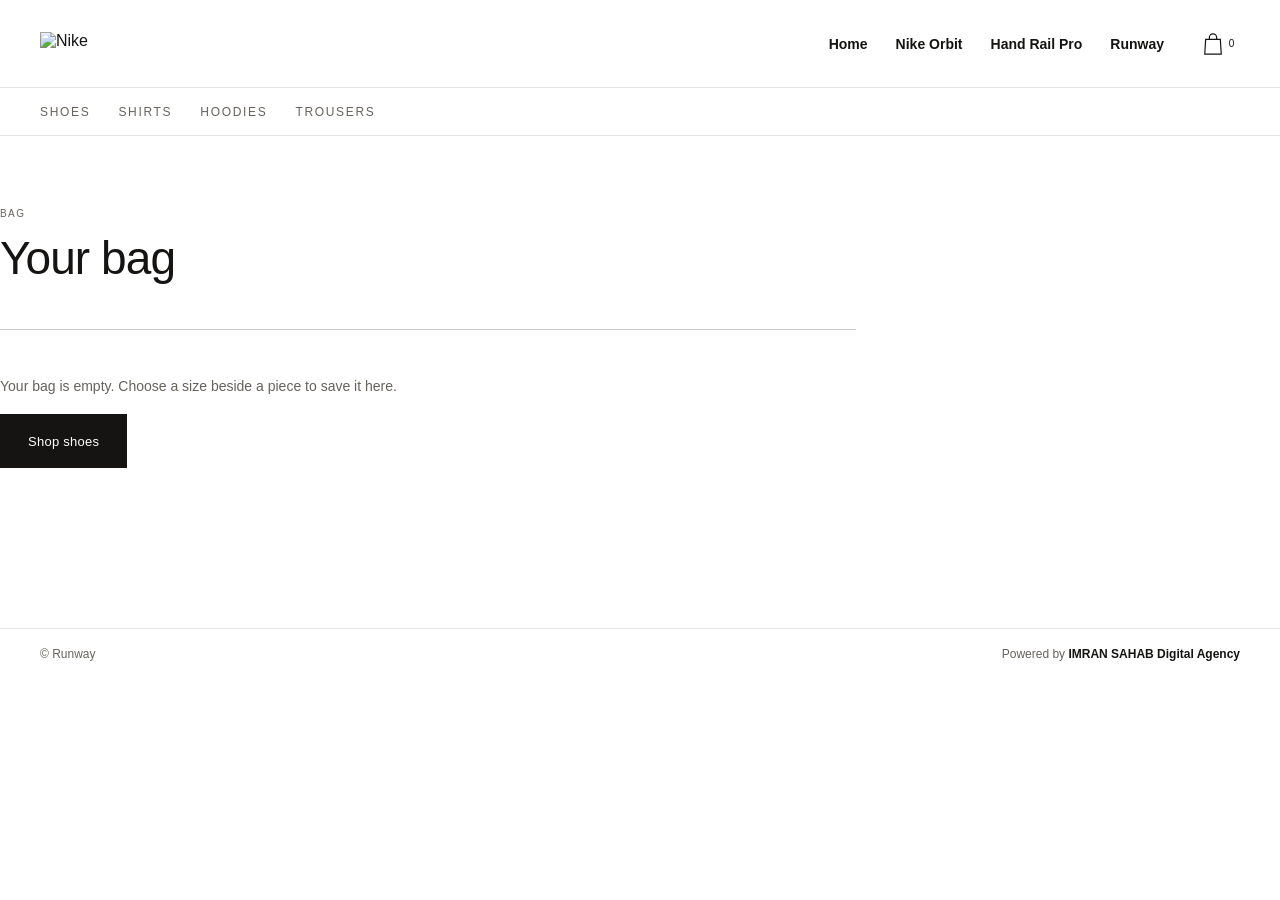
==== bag.html @ 652d044b "Add shop pages (shoes, shirts, hoodies, trousers), bag, checkout hand-off and home blocks Co-Authore" ====
<!doctype html>
<html lang="en">
<head>
<meta charset="utf-8">
<meta name="viewport" content="width=device-width,initial-scale=1">
<meta name="theme-color" content="#ffffff">
<meta name="author" content="IMRAN SAHAB Digital Agency">
<title>Your bag — Runway</title>
<meta name="description" content="Review the pieces you have saved.">
<link rel="stylesheet" href="site.css">
</head>
<body>
<header class="site-header shopify-section-group-header-group">
<a href="./" class="brand" aria-label="Runway home"><img src="https://reel-ref-try-the-look.vercel.app/assets/nike-logo.svg" width="68" height="24" alt="Nike"></a>
<nav aria-label="Main navigation"><a href="./">Home</a><a href="https://nike-makknzjs.myshopify.com/pages/nike-orbit" target="_blank" rel="noopener noreferrer">Nike Orbit</a><a href="https://nike-makknzjs.myshopify.com/pages/scene-rail" target="_blank" rel="noopener noreferrer">Hand Rail Pro</a><a href="./">Runway</a></nav>
<a id="open-bag" href="bag.html" aria-label="Open bag"><svg width="22" height="24" viewBox="0 0 24 26" fill="none" stroke="currentColor" stroke-width="1.3" aria-hidden="true"><path d="M4 8h16l1 16H3L4 8zM8 8V6a4 4 0 0 1 8 0v2"/></svg><span data-cart-count>0</span></a>
</header>
<nav class="sx-strip shopify-section-group-header-group" aria-label="Shop by piece"><a href="shoes.html">Shoes</a><a href="shirts.html">Shirts</a><a href="hoodies.html">Hoodies</a><a href="trousers.html">Trousers</a></nav>
<main class="sx-wrap sx-page" data-bag>
<p class="sx-eyebrow">Bag</p><h1 class="sx-h1">Your bag</h1>
<div class="sx-bag"><div><div class="sx-rows" data-rows></div>
<div class="sx-empty" data-empty hidden><p>Your bag is empty. Choose a size beside a piece to save it here.</p><a class="sx-btn" href="shoes.html">Shop shoes</a></div></div>
<aside class="sx-sum" data-sum hidden><h2>Summary</h2>
<div class="sx-sum__r"><span data-count>0 pieces</span><span data-subtotal>$0.00</span></div>
<div class="sx-sum__r sx-sum__r--t"><span>Subtotal</span><span data-subtotal>$0.00</span></div>
<small>Delivery and any discounts are shown by the store at checkout.</small>
<a class="sx-btn" href="checkout.html">Continue to checkout</a>
<a class="sx-link" href="./">Keep shopping</a></aside></div></main>
<footer class="site-footer"><span>© Runway</span><span>Powered by <strong>IMRAN SAHAB Digital Agency</strong></span></footer>
<div id="bag-status" role="status" aria-live="polite"></div>
<script src="catalog.js"></script>
<script src="site.js"></script>
</body>
</html>
---- site.css ----
/* Shared styles for the Runway shop pages. Matches the home page: Helvetica, white, #151413, hairlines, square corners. */
:root{color-scheme:light;--sx-ink:#151413;--sx-muted:#66625c;--sx-line:#c8c8c8;--sx-ground:#f4f3f1;--sx-ease:cubic-bezier(.16,1,.3,1)}
*{box-sizing:border-box}
html,body{margin:0;padding:0;max-width:100%;font-family:Helvetica,Arial,sans-serif;color:#151413;background:#fff}
body{overflow-x:hidden}
button,input,select{font:inherit}
a{color:inherit;text-decoration:none}
button{color:inherit}
button,a{-webkit-tap-highlight-color:transparent}
button:focus-visible,a:focus-visible{outline:2px solid #151413;outline-offset:4px}
[hidden]{display:none!important}
.site-header{height:88px;padding:0 40px;display:flex;align-items:center;gap:32px;border-bottom:1px solid #e4e4e4;background:#fff;position:relative;z-index:50}
.brand{margin-right:auto;display:inline-flex}
.brand img{display:block;width:68px;height:24px;object-fit:contain}
.site-header nav{display:flex;gap:28px;font-size:14px;font-weight:600;font-family:Inter,Helvetica,Arial,sans-serif}
.site-header nav a{padding:12px 0}
.site-header nav a:hover,.site-header nav a[aria-current="page"]{text-decoration:underline;text-underline-offset:4px}
#open-bag{display:flex;align-items:center;justify-content:center;gap:5px;background:none;border:0;min-width:44px;min-height:44px;cursor:pointer}
#open-bag svg{width:22px;height:24px;fill:none;stroke:currentColor;stroke-width:1.3}
#open-bag span{font-size:10px}
.sx-strip{display:flex;gap:28px;align-items:center;padding:0 40px;height:48px;border-bottom:1px solid #e4e4e4;background:#fff;font-size:12px;letter-spacing:.14em;text-transform:uppercase;overflow-x:auto;scrollbar-width:none;white-space:nowrap}
.sx-strip::-webkit-scrollbar{display:none}
.sx-strip a{display:inline-flex;align-items:center;min-height:44px;color:#66625c;background:linear-gradient(currentColor,currentColor) 0 78%/0 1px no-repeat;transition:background-size .7s var(--sx-ease),color .3s}
.sx-strip a:hover,.sx-strip a[aria-current="page"]{color:#151413;background-size:100% 1px}
.site-footer{display:flex;justify-content:space-between;align-items:center;gap:16px;padding:18px 40px;border-top:1px solid #e4e4e4;background:#fff;font-size:12px;color:#66625c}
.site-footer a{color:inherit}
.site-footer strong{font-weight:600;color:#151413}
.site-footer>span:last-child{margin-left:auto;text-align:right}

/* shared blocks */
.sx-wrap{max-width:1280px;margin:0 auto;padding:0 40px}
.sx-eyebrow{margin:0;font-size:10px;letter-spacing:.14em;text-transform:uppercase;color:#66625c}
.sx-h1{margin:0;font-size:46px;font-weight:400;line-height:1;letter-spacing:-.02em}
.sx-h2{margin:0;font-size:32px;font-weight:400;line-height:1.05;letter-spacing:-.02em}
.sx-lede{margin:0;font-size:14px;line-height:1.55;color:#66625c;max-width:52ch}
.sx-btn{position:relative;overflow:hidden;display:inline-flex;align-items:center;justify-content:center;gap:12px;min-height:54px;padding:0 28px;border:0;border-radius:0;background:#151413;color:#fff;font-size:13px;font-weight:500;letter-spacing:.02em;cursor:pointer;transition:transform .6s var(--sx-ease),box-shadow .6s var(--sx-ease),background .45s}
.sx-btn::before{content:"";position:absolute;top:0;bottom:0;left:0;width:60%;background:linear-gradient(100deg,transparent,rgb(255 255 255/.26) 50%,transparent);transform:translateX(-140%) skewX(-18deg);pointer-events:none}
.sx-btn:hover{transform:translateY(-2px);box-shadow:0 18px 34px -22px rgb(21 20 19/.8)}
.sx-btn:hover::before{transform:translateX(260%) skewX(-18deg);transition:transform 1.1s var(--sx-ease)}
.sx-btn:active{transform:scale(.985)}
.sx-btn:disabled{opacity:.45;cursor:default;transform:none;box-shadow:none}
.sx-btn--line{background:transparent;color:#151413;border:1px solid #151413}
.sx-btn--line:hover{background:#151413;color:#fff}
.sx-link{font-size:12px;text-decoration:underline;text-underline-offset:3px;color:#151413}

/* home blocks */
.sx-block{padding:112px 0;border-top:1px solid #e4e4e4}
.sx-block__head{display:flex;justify-content:space-between;align-items:flex-end;gap:24px;margin-bottom:48px}
.sx-feat{display:grid;grid-template-columns:repeat(4,minmax(0,1fr));gap:24px}
.sx-card{display:flex;flex-direction:column;gap:16px;transition:transform .6s var(--sx-ease)}
.sx-card:hover{transform:translateY(-2px)}
.sx-card__img{display:grid;place-items:center;aspect-ratio:4/5;overflow:hidden;background:#f4f3f1}
.sx-card__img img{width:78%;height:78%;object-fit:contain;transition:transform 1.4s var(--sx-ease)}
.sx-card:hover .sx-card__img img{transform:scale(1.03)}
.sx-card__img--crop img{width:100%;height:100%;object-fit:cover}
.sx-card h3{margin:0;font-size:14px;font-weight:500}
.sx-card p{margin:0;font-size:12px;line-height:1.5;color:#66625c}
.sx-card__row{display:flex;justify-content:space-between;gap:12px;align-items:baseline}
.sx-card__price{font-size:12px;white-space:nowrap}
.sx-story{display:grid;grid-template-columns:minmax(0,1fr) minmax(0,1fr);min-height:640px;background:#f4f3f1}
.sx-story__img{position:relative;overflow:hidden;background:#f4f3f1}
.sx-story__img img{position:absolute;inset:0;width:100%;height:100%;object-fit:contain;object-position:50% 100%;padding:48px 0 0}
.sx-story__copy{display:flex;flex-direction:column;justify-content:center;gap:24px;padding:72px 64px;background:#fff}
.sx-story__copy .sx-btn{align-self:flex-start}
.sx-block--flush{padding:0}
.sx-tiles{display:grid;grid-template-columns:repeat(4,minmax(0,1fr));gap:24px}
.sx-tile{display:flex;flex-direction:column;gap:14px}
.sx-tile .sx-card__img{transition:transform .6s var(--sx-ease)}
.sx-tile:hover .sx-card__img{transform:translateY(-2px)}
.sx-tile:hover .sx-card__img img{transform:scale(1.03)}
.sx-tile__label{display:flex;justify-content:space-between;align-items:baseline;font-size:14px;font-weight:500}
.sx-tile__label span{font-size:10px;letter-spacing:.14em;text-transform:uppercase;color:#66625c;font-weight:400}

/* category pages */
.sx-cat{padding:72px 0 56px;display:flex;flex-direction:column;gap:16px}
.sx-prod{display:grid;grid-template-columns:minmax(0,1fr) minmax(0,1fr);border-top:1px solid #e4e4e4;min-height:720px}
.sx-prod--rev .sx-prod__media{order:2}
.sx-prod__media{display:grid;place-items:center;background:#f4f3f1;padding:56px}
.sx-prod__media img{width:min(100%,440px);height:auto;max-height:620px;object-fit:contain}
.sx-prod__info{display:flex;flex-direction:column;justify-content:center;gap:20px;padding:64px;max-width:640px}
.sx-prod__info h2{margin:0;font-size:32px;font-weight:400;letter-spacing:-.02em;line-height:1.05}
.sx-price{margin:0;font-size:16px}
.sx-desc{margin:0;font-size:14px;line-height:1.6;color:#66625c;max-width:46ch}
.sx-size{border:0;margin:0;padding:0}
.sx-size legend{padding:0;margin-bottom:10px;font-size:11px}
.sx-pills{display:flex;flex-wrap:wrap;gap:8px}
.sx-pill{position:relative;display:inline-flex}
.sx-pill input{position:absolute;inset:0;width:100%;height:100%;opacity:0;margin:0;cursor:pointer;z-index:1}
.sx-pill span{display:inline-flex;align-items:center;justify-content:center;min-width:48px;min-height:44px;padding:0 16px;border-radius:30px;border:1px solid #c8c8c8;font-size:12px;transition:background .3s,color .3s,border-color .3s,transform .45s cubic-bezier(.34,1.56,.64,1)}
.sx-pill:hover span{border-color:#151413}
.sx-pill input:checked+span{background:#151413;color:#fff;border-color:#151413}
.sx-pill:active span{transform:scale(.94)}
.sx-pill input:focus-visible+span{outline:2px solid #151413;outline-offset:2px}
.sx-actions{display:flex;flex-wrap:wrap;gap:20px;align-items:center}
.sx-actions .sx-btn{min-width:220px}
.sx-seen{display:flex;flex-direction:column;border-top:1px solid #c8c8c8;margin-top:8px}
.sx-seen__t{margin:16px 0 4px}
.sx-seen a{display:grid;grid-template-columns:44px 1fr auto;gap:16px;align-items:center;padding:10px 0;border-bottom:1px solid #e4e4e4;font-size:13px}
.sx-seen img{width:44px;height:60px;object-fit:cover;object-position:50% 12%;background:#f4f3f1}
.sx-seen span{font-size:10px;letter-spacing:.14em;text-transform:uppercase;color:#66625c}
.sx-seen a:hover{background:#faf9f8}
.sx-note{margin:0 0 48px;padding:16px 20px;border:1px solid #c8c8c8;font-size:12px;line-height:1.5;color:#66625c}
.sx-grid{display:grid;grid-template-columns:repeat(3,minmax(0,1fr));gap:40px 24px;padding-bottom:112px}
.sx-grid .sx-btn{min-height:46px;font-size:11px;margin-top:6px;width:100%}

/* bag + checkout */
.sx-page{padding:72px 0 112px}
.sx-bag{display:grid;grid-template-columns:minmax(0,1fr) 360px;gap:64px;margin-top:48px;align-items:start}
.sx-rows{display:flex;flex-direction:column;border-top:1px solid #c8c8c8}
.sx-row{display:grid;grid-template-columns:92px minmax(0,1fr) auto;gap:24px;align-items:center;padding:20px 0;border-bottom:1px solid #c8c8c8}
.sx-row__img{display:grid;place-items:center;aspect-ratio:4/5;background:#f4f3f1;overflow:hidden}
.sx-row__img img{width:84%;height:84%;object-fit:contain}
.sx-row h3{margin:0 0 6px;font-size:14px;font-weight:500}
.sx-row p{margin:0;font-size:12px;color:#66625c;line-height:1.5}
.sx-row__end{display:flex;flex-direction:column;align-items:flex-end;gap:10px}
.sx-qty{display:inline-flex;align-items:center;border:1px solid #c8c8c8}
.sx-qty button{width:44px;height:44px;border:0;background:none;font-size:18px;cursor:pointer;transition:background .3s}
.sx-qty button:hover{background:#f4f3f1}
.sx-qty output{min-width:28px;text-align:center;font-size:13px}
.sx-rm{border:0;background:none;padding:12px 0;font-size:12px;text-decoration:underline;text-underline-offset:3px;cursor:pointer}
.sx-sum{border:1px solid #c8c8c8;padding:28px;display:flex;flex-direction:column;gap:16px;position:sticky;top:24px}
.sx-sum h2{margin:0;font-size:18px;font-weight:400}
.sx-sum__r{display:flex;justify-content:space-between;font-size:13px}
.sx-sum__r--t{border-top:1px solid #c8c8c8;padding-top:16px;font-size:16px}
.sx-sum small{font-size:11px;line-height:1.5;color:#66625c}
.sx-sum .sx-btn{width:100%}
.sx-empty{padding:48px 0;display:flex;flex-direction:column;gap:20px;align-items:flex-start;border-top:1px solid #c8c8c8}
.sx-empty p{margin:0;font-size:14px;color:#66625c}
.sx-steps{list-style:none;margin:0;padding:0;display:flex;flex-direction:column;border-top:1px solid #c8c8c8}
.sx-steps li{display:grid;grid-template-columns:32px 1fr;gap:16px;padding:20px 0;border-bottom:1px solid #c8c8c8;font-size:14px;line-height:1.5}
.sx-steps b{display:grid;place-items:center;width:24px;height:24px;border-radius:50%;background:#151413;color:#fff;font-size:11px;font-weight:600}
.sx-steps li span{color:#66625c;font-size:12px;display:block;margin-top:4px}
.sx-steps li.is-here b{box-shadow:0 0 0 5px rgb(21 20 19/.12)}
#bag-status{position:fixed;bottom:24px;left:50%;transform:translateX(-50%);background:#151413;color:#fff;padding:12px 20px;font-size:12px;z-index:2147483002;opacity:0;transition:opacity .25s;pointer-events:none}
#bag-status.is-on{opacity:1}

@media (max-width:1099px){.sx-feat,.sx-tiles{grid-template-columns:repeat(2,minmax(0,1fr))}.sx-grid{grid-template-columns:repeat(2,minmax(0,1fr))}.sx-bag{grid-template-columns:1fr;gap:40px}.sx-sum{position:static}.sx-prod__info{padding:48px 40px}}
@media (max-width:749px){
.site-header{height:68px;padding:0 20px;gap:18px}
.brand img{width:48px;height:17px}
.site-header nav{gap:14px;font-size:11px}
.site-header nav a{padding:15px 0}
.site-header nav a:nth-child(2),.site-header nav a:nth-child(3){display:none}
#open-bag{margin-left:8px}
.sx-strip{padding:0 20px;gap:24px}
.site-footer{padding:16px 20px}
.sx-wrap{padding:0 20px}
.sx-h1{font-size:min(36px,10vw)}.sx-h2{font-size:26px}
.sx-block{padding:64px 0}
.sx-block__head{flex-direction:column;align-items:flex-start;gap:12px;margin-bottom:32px}
.sx-feat,.sx-tiles{grid-template-columns:repeat(2,minmax(0,1fr));gap:24px 14px}
.sx-story{grid-template-columns:1fr;min-height:0}
.sx-story__img{height:460px}
.sx-story__copy{padding:40px 20px 56px}
.sx-cat{padding:40px 0 32px}
.sx-prod{grid-template-columns:1fr;min-height:0}
.sx-prod--rev .sx-prod__media{order:0}
.sx-prod__media{padding:32px 20px}
.sx-prod__media img{max-height:420px}
.sx-prod__info{padding:32px 20px 48px;max-width:none}
.sx-actions .sx-btn{width:100%}
.sx-grid{grid-template-columns:repeat(2,minmax(0,1fr));gap:32px 14px;padding-bottom:64px}
.sx-page{padding:40px 0 64px}
.sx-row{grid-template-columns:72px minmax(0,1fr);gap:16px}
.sx-row__end{grid-column:1/-1;flex-direction:row;justify-content:space-between;align-items:center}
}
@media (prefers-reduced-motion:reduce){.sx-btn,.sx-btn::before,.sx-card,.sx-card__img img,.sx-strip a,.sx-pill span,#bag-status{transition:none!important}}
.sx-legs img{object-position:50% 100%;transform:scale(1.5);transform-origin:50% 100%}
.sx-card:hover .sx-legs img{transform:scale(1.5)}
.sx-tag{display:inline-block;align-self:flex-start;padding:4px 8px;border:1px solid #c8c8c8;font-size:9px;letter-spacing:.14em;text-transform:uppercase;color:#66625c}
.sx-page .sx-eyebrow{margin-bottom:16px}
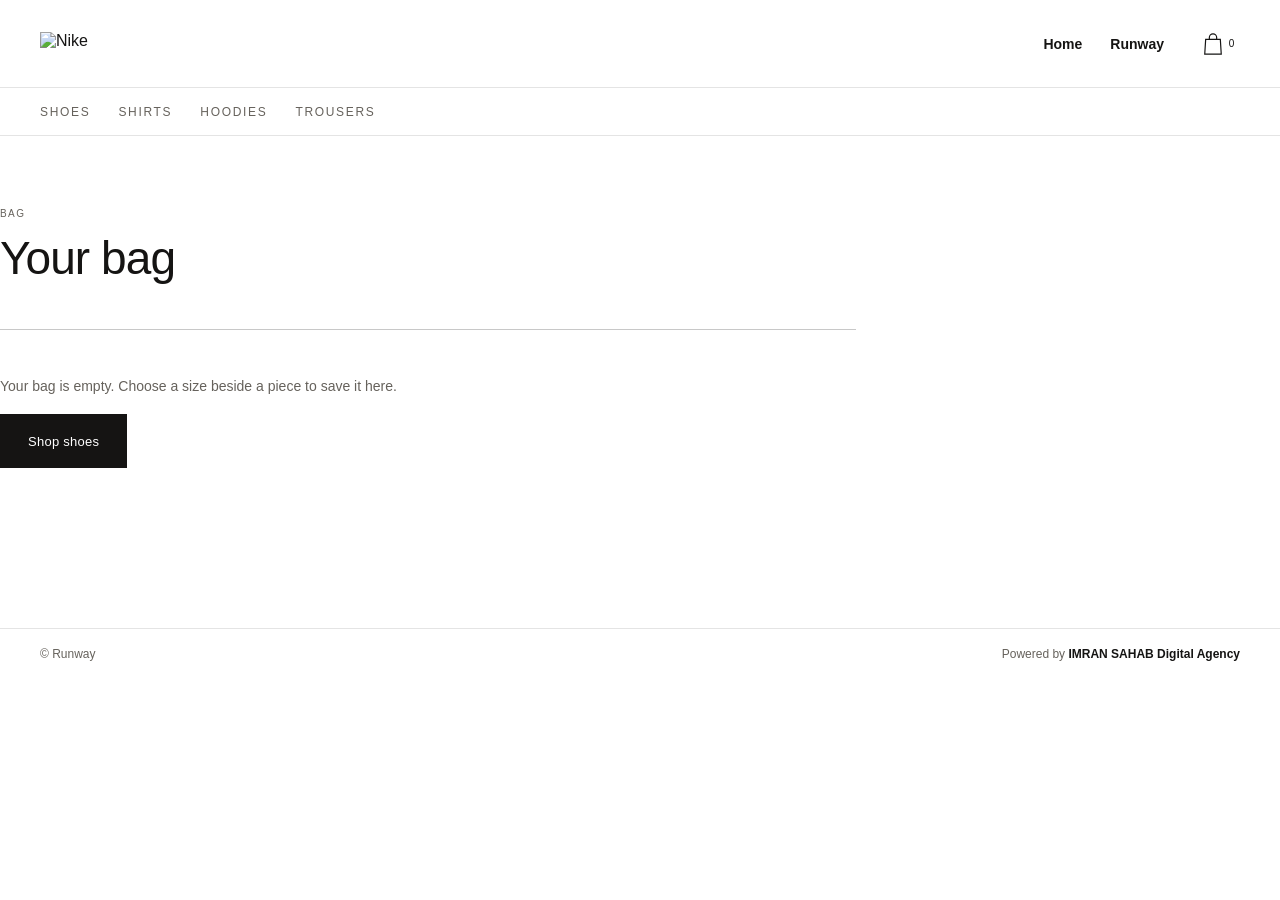
==== commit b1d183ea: "Make the site a standalone demo: local product links, on-site demo checkout, no store links Co-Autho" ====
--- a/bag.html
+++ b/bag.html
@@ -12,7 +12,7 @@
 <body>
 <header class="site-header shopify-section-group-header-group">
 <a href="./" class="brand" aria-label="Runway home"><img src="https://reel-ref-try-the-look.vercel.app/assets/nike-logo.svg" width="68" height="24" alt="Nike"></a>
-<nav aria-label="Main navigation"><a href="./">Home</a><a href="https://nike-makknzjs.myshopify.com/pages/nike-orbit" target="_blank" rel="noopener noreferrer">Nike Orbit</a><a href="https://nike-makknzjs.myshopify.com/pages/scene-rail" target="_blank" rel="noopener noreferrer">Hand Rail Pro</a><a href="./">Runway</a></nav>
+<nav aria-label="Main navigation"><a href="./">Home</a><a href="./">Runway</a></nav>
 <a id="open-bag" href="bag.html" aria-label="Open bag"><svg width="22" height="24" viewBox="0 0 24 26" fill="none" stroke="currentColor" stroke-width="1.3" aria-hidden="true"><path d="M4 8h16l1 16H3L4 8zM8 8V6a4 4 0 0 1 8 0v2"/></svg><span data-cart-count>0</span></a>
 </header>
 <nav class="sx-strip shopify-section-group-header-group" aria-label="Shop by piece"><a href="shoes.html">Shoes</a><a href="shirts.html">Shirts</a><a href="hoodies.html">Hoodies</a><a href="trousers.html">Trousers</a></nav>
@@ -23,7 +23,7 @@
 <aside class="sx-sum" data-sum hidden><h2>Summary</h2>
 <div class="sx-sum__r"><span data-count>0 pieces</span><span data-subtotal>$0.00</span></div>
 <div class="sx-sum__r sx-sum__r--t"><span>Subtotal</span><span data-subtotal>$0.00</span></div>
-<small>Delivery and any discounts are shown by the store at checkout.</small>
+<small>Delivery is confirmed at checkout.</small>
 <a class="sx-btn" href="checkout.html">Continue to checkout</a>
 <a class="sx-link" href="./">Keep shopping</a></aside></div></main>
 <footer class="site-footer"><span>© Runway</span><span>Powered by <strong>IMRAN SAHAB Digital Agency</strong></span></footer>
--- a/site.css
+++ b/site.css
@@ -140,7 +140,6 @@
 .brand img{width:48px;height:17px}
 .site-header nav{gap:14px;font-size:11px}
 .site-header nav a{padding:15px 0}
-.site-header nav a:nth-child(2),.site-header nav a:nth-child(3){display:none}
 #open-bag{margin-left:8px}
 .sx-strip{padding:0 20px;gap:24px}
 .site-footer{padding:16px 20px}
@@ -169,3 +168,17 @@
 .sx-card:hover .sx-legs img{transform:scale(1.5)}
 .sx-tag{display:inline-block;align-self:flex-start;padding:4px 8px;border:1px solid #c8c8c8;font-size:9px;letter-spacing:.14em;text-transform:uppercase;color:#66625c}
 .sx-page .sx-eyebrow{margin-bottom:16px}
+
+.sx-form{display:flex;flex-direction:column;gap:20px;border-top:1px solid #c8c8c8;padding-top:24px}
+.sx-form h2{margin:0;font-size:18px;font-weight:400}
+.sx-field label,.sx-field legend{display:block;font-size:11px;margin-bottom:8px;padding:0}
+.sx-field input[type=text],.sx-field input[type=tel],.sx-field textarea{width:100%;min-height:48px;padding:12px 14px;border:1px solid #c8c8c8;border-radius:0;background:#fff;color:#151413;font-size:14px;transition:border-color .3s}
+.sx-field textarea{min-height:96px;resize:vertical}
+.sx-field input:hover,.sx-field textarea:hover{border-color:#151413}
+.sx-field input:focus-visible,.sx-field textarea:focus-visible{outline:2px solid #151413;outline-offset:2px}
+.sx-pay{display:flex;align-items:center;gap:12px;padding:16px;border:1px solid #151413;font-size:14px}
+.sx-pay input{accent-color:#151413;width:18px;height:18px;margin:0}
+.sx-pay span{margin-left:auto;font-size:11px;color:#66625c}
+.sx-done{display:flex;flex-direction:column;gap:20px;align-items:flex-start;max-width:560px;margin-top:24px;padding-top:24px;border-top:1px solid #c8c8c8}
+.sx-done .sx-sum__r{width:100%}
+.sx-ref{font-size:25px;letter-spacing:.02em}
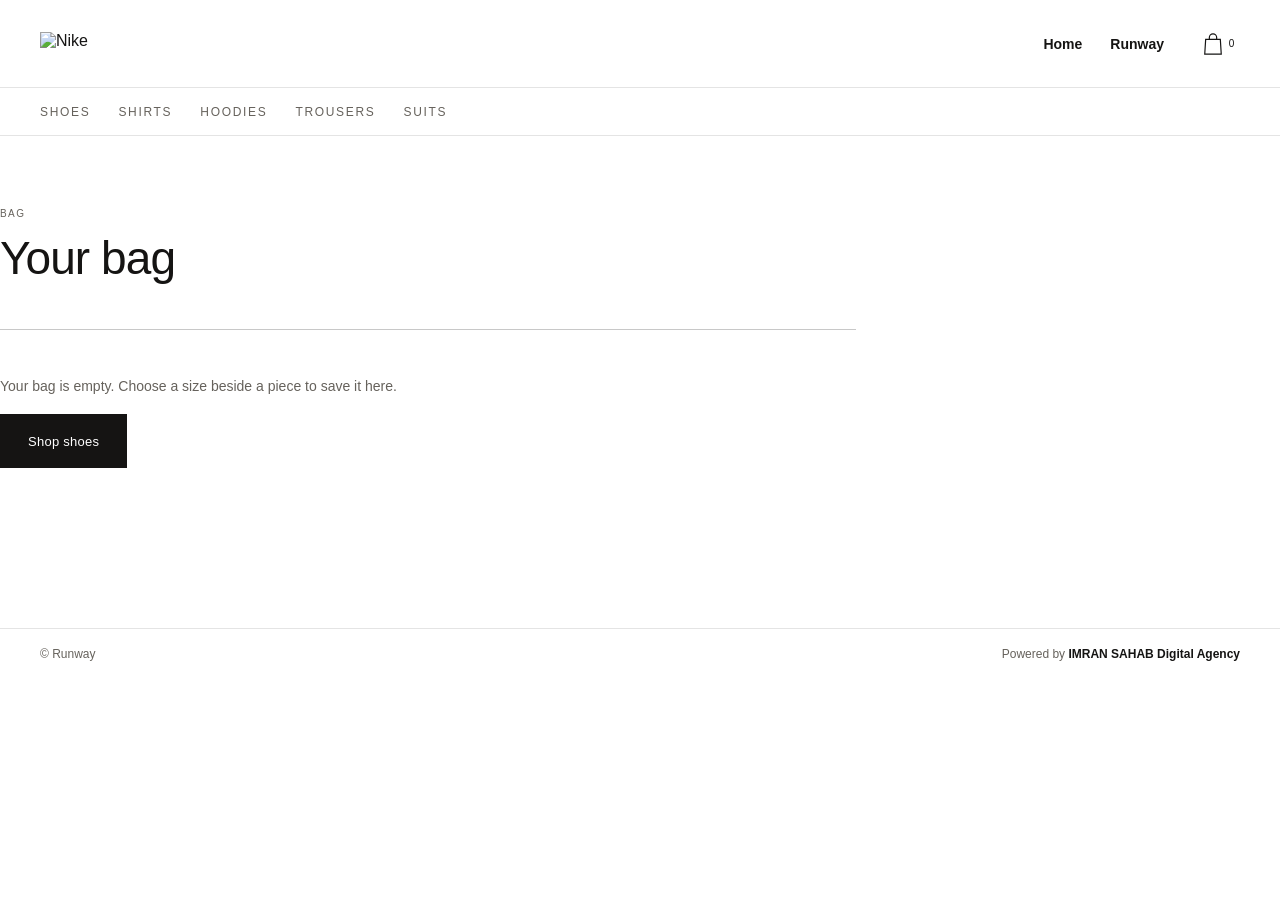
==== commit c1e6ca37: "Add Suits page with the floral palazzo suit model photo, strip link and home tile Co-Authored-By: Cl" ====
--- a/bag.html
+++ b/bag.html
@@ -15,7 +15,7 @@
 <nav aria-label="Main navigation"><a href="./">Home</a><a href="./">Runway</a></nav>
 <a id="open-bag" href="bag.html" aria-label="Open bag"><svg width="22" height="24" viewBox="0 0 24 26" fill="none" stroke="currentColor" stroke-width="1.3" aria-hidden="true"><path d="M4 8h16l1 16H3L4 8zM8 8V6a4 4 0 0 1 8 0v2"/></svg><span data-cart-count>0</span></a>
 </header>
-<nav class="sx-strip shopify-section-group-header-group" aria-label="Shop by piece"><a href="shoes.html">Shoes</a><a href="shirts.html">Shirts</a><a href="hoodies.html">Hoodies</a><a href="trousers.html">Trousers</a></nav>
+<nav class="sx-strip shopify-section-group-header-group" aria-label="Shop by piece"><a href="shoes.html">Shoes</a><a href="shirts.html">Shirts</a><a href="hoodies.html">Hoodies</a><a href="trousers.html">Trousers</a><a href="suits.html">Suits</a></nav>
 <main class="sx-wrap sx-page" data-bag>
 <p class="sx-eyebrow">Bag</p><h1 class="sx-h1">Your bag</h1>
 <div class="sx-bag"><div><div class="sx-rows" data-rows></div>
--- a/site.css
+++ b/site.css
@@ -182,3 +182,9 @@
 .sx-done{display:flex;flex-direction:column;gap:20px;align-items:flex-start;max-width:560px;margin-top:24px;padding-top:24px;border-top:1px solid #c8c8c8}
 .sx-done .sx-sum__r{width:100%}
 .sx-ref{font-size:25px;letter-spacing:.02em}
+
+.sx-prod__media--photo{position:relative;padding:0;background:#000;min-height:760px}
+.sx-prod__media--photo img{position:absolute;inset:0;width:100%;height:100%;max-height:none;object-fit:contain;object-position:50% 50%}
+.sx-tiles .sx-tile:last-child:nth-child(odd){grid-column:1/-1}
+@media (min-width:1100px){.sx-tiles{grid-template-columns:repeat(5,minmax(0,1fr))}.sx-tiles .sx-tile:last-child:nth-child(odd){grid-column:auto}}
+@media (max-width:749px){.sx-prod__media--photo{min-height:520px}}
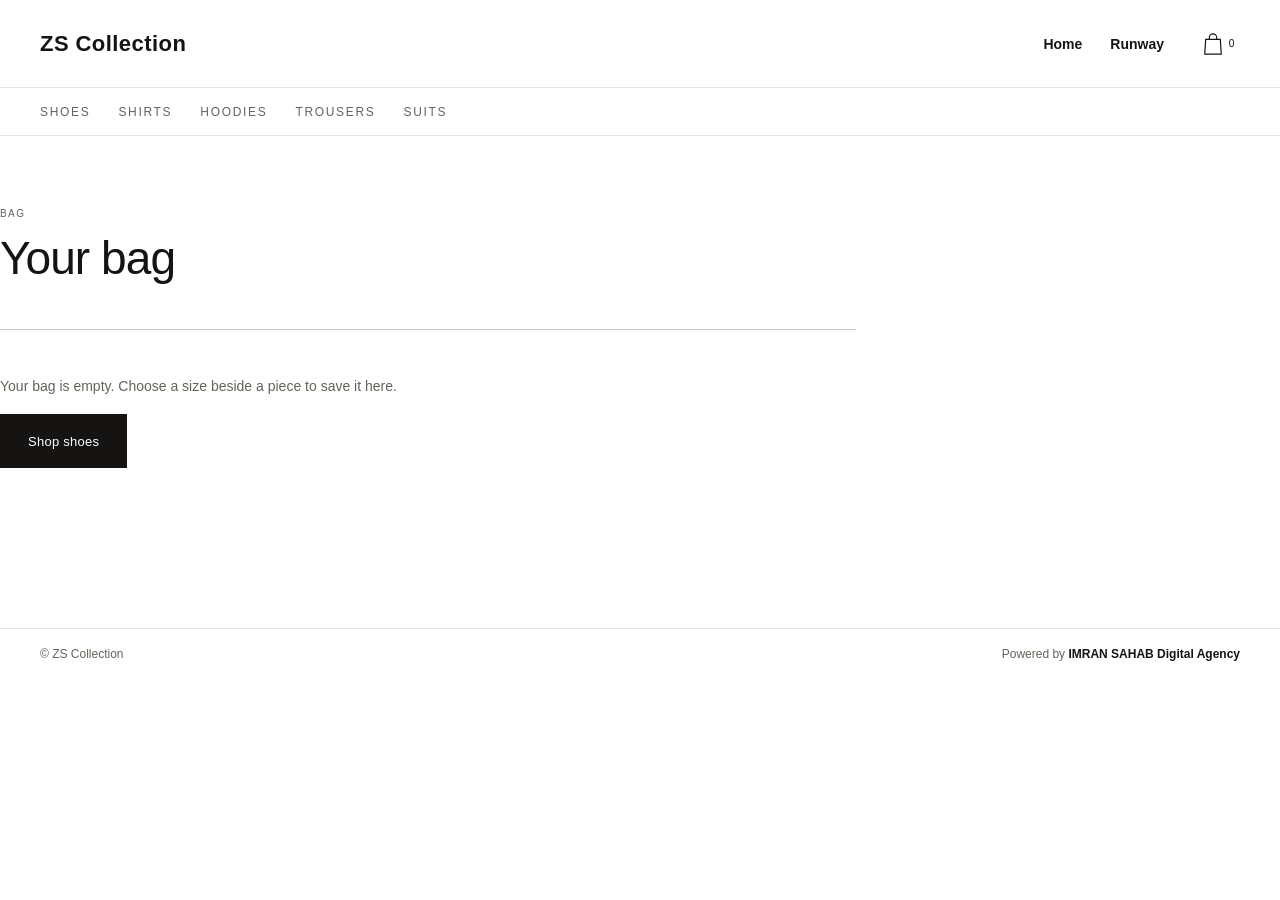
==== commit 61e7542b: "Replace the Nike logo with a ZS Collection wordmark in the header and footer Co-Authored-By: Claude " ====
--- a/bag.html
+++ b/bag.html
@@ -11,7 +11,7 @@
 </head>
 <body>
 <header class="site-header shopify-section-group-header-group">
-<a href="./" class="brand" aria-label="Runway home"><img src="https://reel-ref-try-the-look.vercel.app/assets/nike-logo.svg" width="68" height="24" alt="Nike"></a>
+<a href="./" class="brand" aria-label="ZS Collection home"><span class="brand-name">ZS Collection</span></a>
 <nav aria-label="Main navigation"><a href="./">Home</a><a href="./">Runway</a></nav>
 <a id="open-bag" href="bag.html" aria-label="Open bag"><svg width="22" height="24" viewBox="0 0 24 26" fill="none" stroke="currentColor" stroke-width="1.3" aria-hidden="true"><path d="M4 8h16l1 16H3L4 8zM8 8V6a4 4 0 0 1 8 0v2"/></svg><span data-cart-count>0</span></a>
 </header>
@@ -26,7 +26,7 @@
 <small>Delivery is confirmed at checkout.</small>
 <a class="sx-btn" href="checkout.html">Continue to checkout</a>
 <a class="sx-link" href="./">Keep shopping</a></aside></div></main>
-<footer class="site-footer"><span>© Runway</span><span>Powered by <strong>IMRAN SAHAB Digital Agency</strong></span></footer>
+<footer class="site-footer"><span>© ZS Collection</span><span>Powered by <strong>IMRAN SAHAB Digital Agency</strong></span></footer>
 <div id="bag-status" role="status" aria-live="polite"></div>
 <script src="catalog.js"></script>
 <script src="site.js"></script>
--- a/site.css
+++ b/site.css
@@ -188,3 +188,8 @@
 .sx-tiles .sx-tile:last-child:nth-child(odd){grid-column:1/-1}
 @media (min-width:1100px){.sx-tiles{grid-template-columns:repeat(5,minmax(0,1fr))}.sx-tiles .sx-tile:last-child:nth-child(odd){grid-column:auto}}
 @media (max-width:749px){.sx-prod__media--photo{min-height:520px}}
+.rw__add:disabled{opacity:.35;cursor:default}
+.rw__add:disabled::before{display:none}
+
+.brand-name{font-size:22px;font-weight:600;letter-spacing:.02em;line-height:1;white-space:nowrap}
+@media (max-width:749px){.brand-name{font-size:16px}}
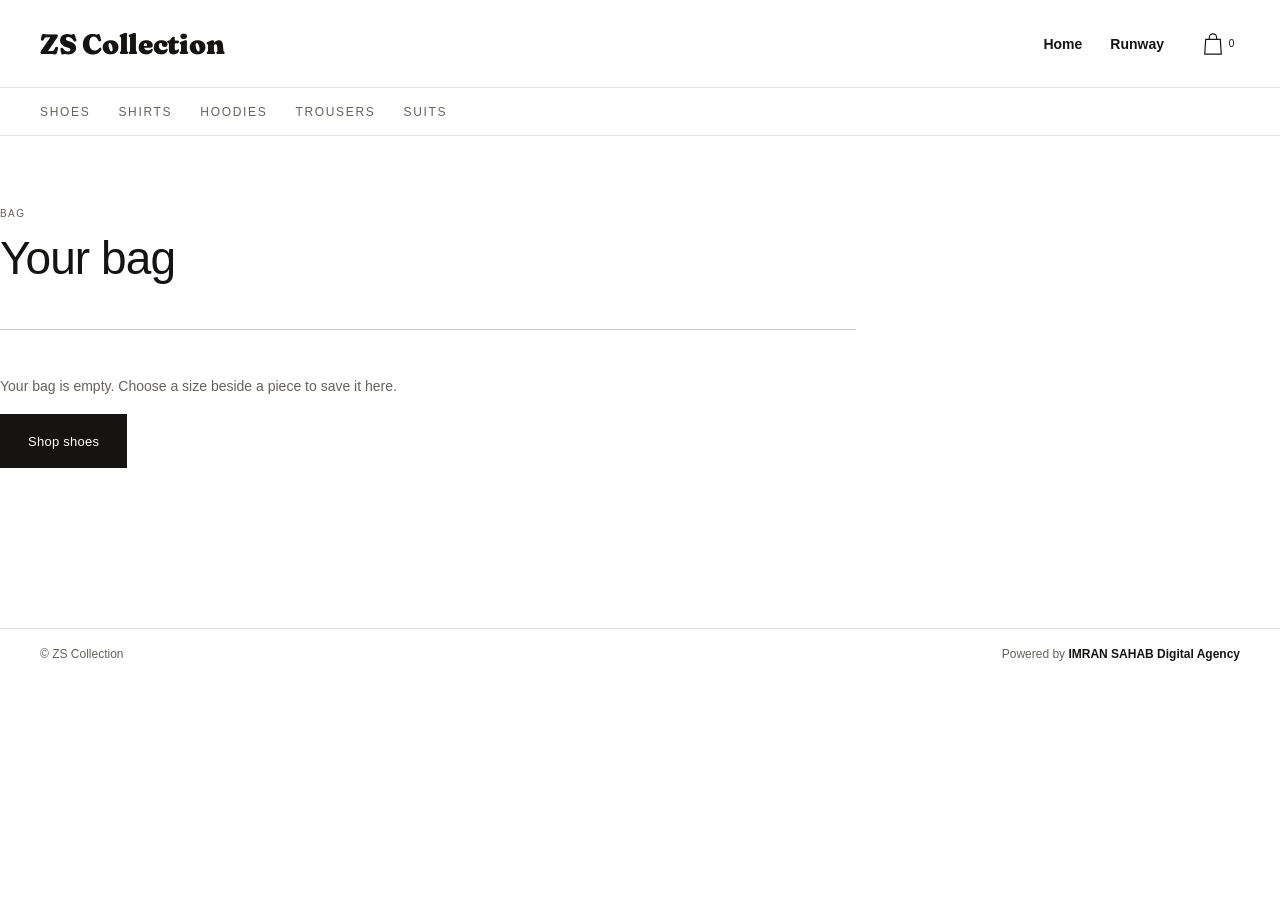
==== commit 8eea5f40: "Set the ZS Collection wordmark in a heavy retro serif (Fraunces Black) Co-Authored-By: Claude Sonnet" ====
--- a/bag.html
+++ b/bag.html
@@ -7,6 +7,9 @@
 <meta name="author" content="IMRAN SAHAB Digital Agency">
 <title>Your bag — Runway</title>
 <meta name="description" content="Review the pieces you have saved.">
+<link rel="preconnect" href="https://fonts.googleapis.com">
+<link rel="preconnect" href="https://fonts.gstatic.com" crossorigin>
+<link rel="stylesheet" href="https://fonts.googleapis.com/css2?family=Fraunces:opsz,wght@9..144,900&display=swap">
 <link rel="stylesheet" href="site.css">
 </head>
 <body>
--- a/site.css
+++ b/site.css
@@ -193,3 +193,6 @@
 
 .brand-name{font-size:22px;font-weight:600;letter-spacing:.02em;line-height:1;white-space:nowrap}
 @media (max-width:749px){.brand-name{font-size:16px}}
+
+.brand-name{font-family:Fraunces,"Abril Fatface",Georgia,"Times New Roman",serif;font-weight:900;font-size:28px;letter-spacing:-.01em;font-variation-settings:"SOFT" 100,"WONK" 1}
+@media (max-width:749px){.brand-name{font-size:21px}}
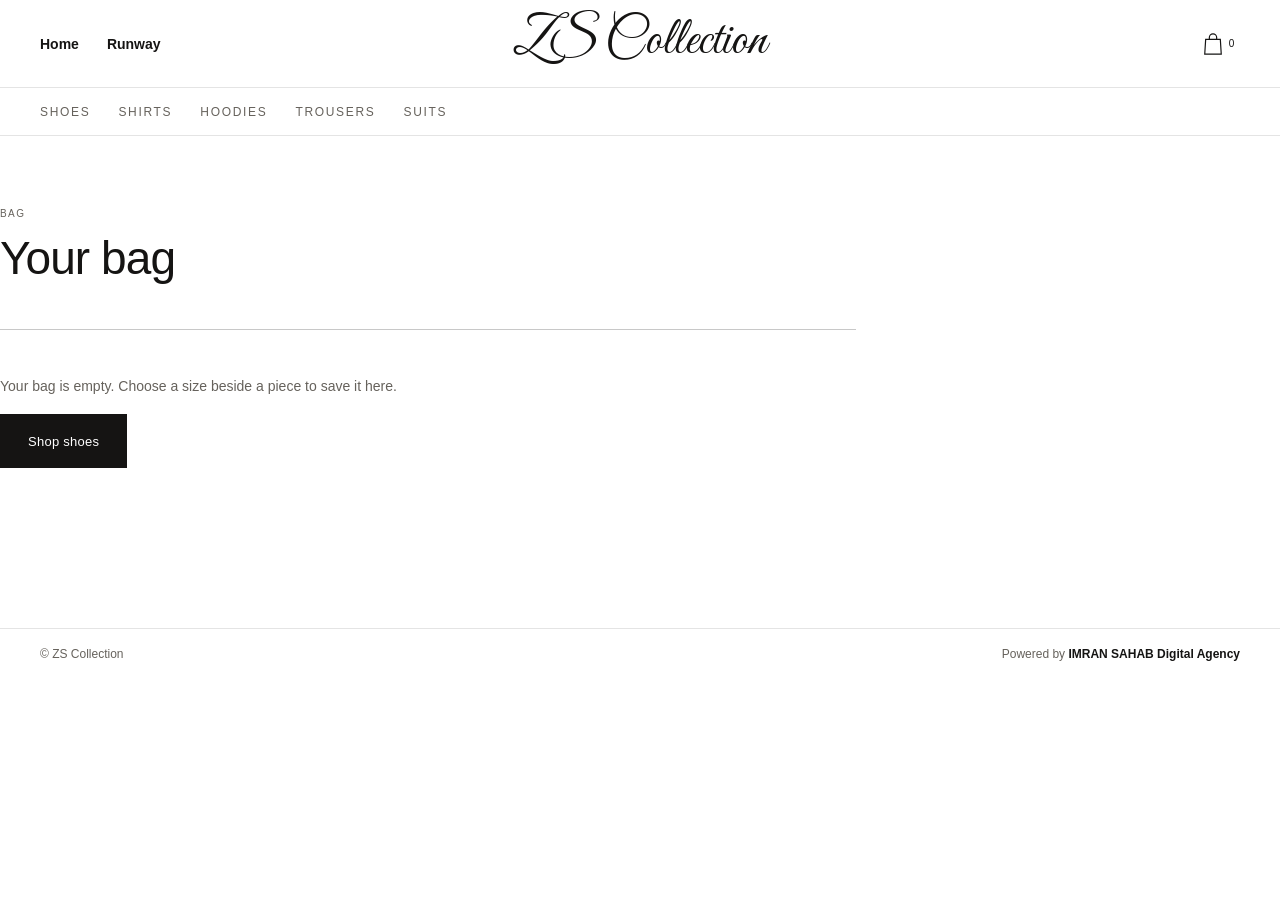
==== commit 87adbf1b: "Centre a larger script ZS Collection wordmark (Great Vibes) in the header Co-Authored-By: Claude Son" ====
--- a/bag.html
+++ b/bag.html
@@ -9,7 +9,7 @@
 <meta name="description" content="Review the pieces you have saved.">
 <link rel="preconnect" href="https://fonts.googleapis.com">
 <link rel="preconnect" href="https://fonts.gstatic.com" crossorigin>
-<link rel="stylesheet" href="https://fonts.googleapis.com/css2?family=Fraunces:opsz,wght@9..144,900&display=swap">
+<link rel="stylesheet" href="https://fonts.googleapis.com/css2?family=Great+Vibes&display=swap">
 <link rel="stylesheet" href="site.css">
 </head>
 <body>
--- a/site.css
+++ b/site.css
@@ -196,3 +196,10 @@
 
 .brand-name{font-family:Fraunces,"Abril Fatface",Georgia,"Times New Roman",serif;font-weight:900;font-size:28px;letter-spacing:-.01em;font-variation-settings:"SOFT" 100,"WONK" 1}
 @media (max-width:749px){.brand-name{font-size:21px}}
+
+/* centred script wordmark */
+.site-header nav{margin-right:auto}
+.brand{margin-right:0;position:absolute;left:50%;top:50%;transform:translate(-50%,-50%);z-index:1}
+.brand-name{font-family:"Great Vibes","Pinyon Script",cursive;font-weight:400;font-size:52px;letter-spacing:0;line-height:1;font-variation-settings:normal;padding:6px 0 10px}
+@media (max-width:749px){.brand-name{font-size:34px;padding:2px 0 6px}}
+@media (max-width:749px){.site-header nav{display:none}#open-bag{margin-left:auto}}
